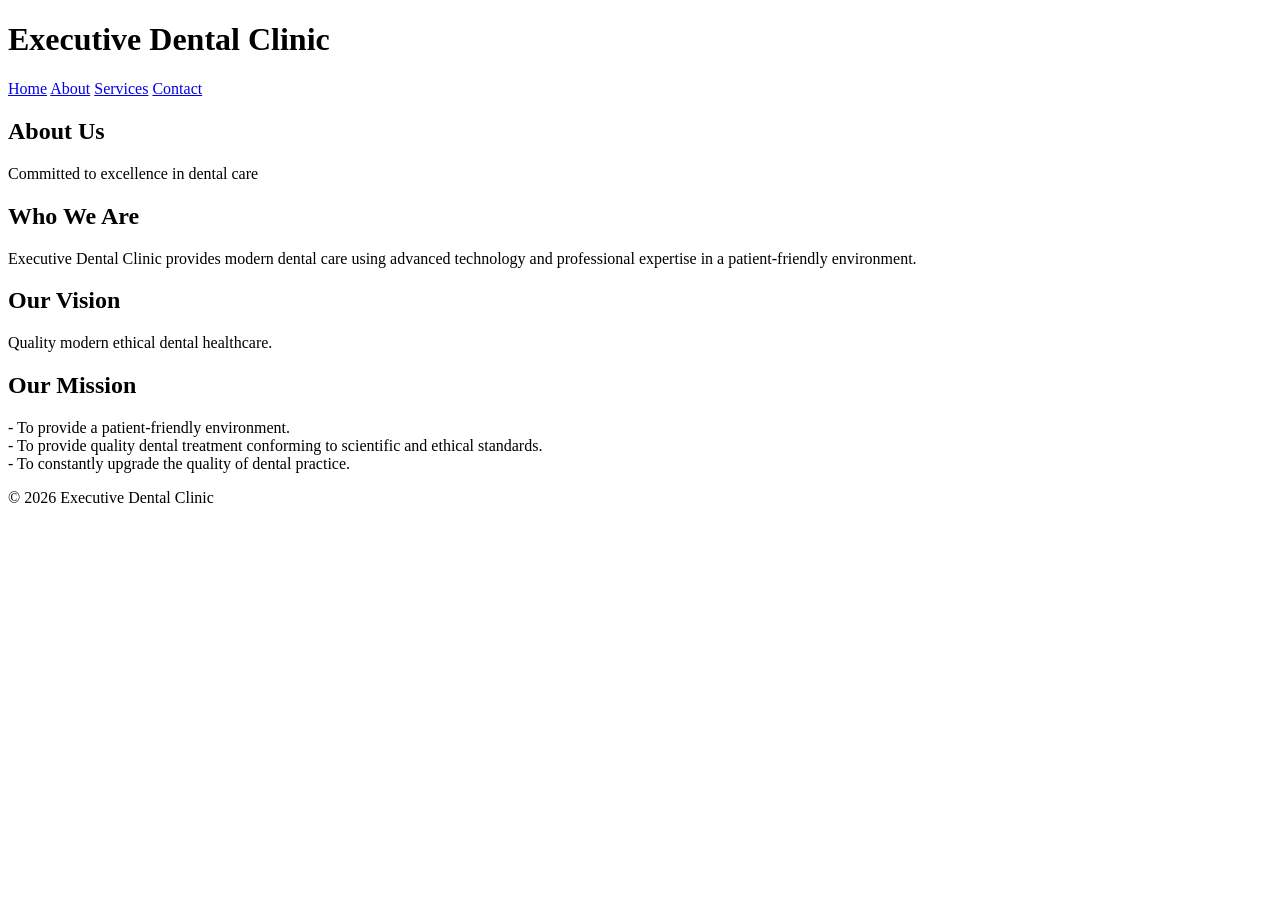
==== about.html @ d6522b9b "Update about.html" ====
<!DOCTYPE html>
<html lang="en">
<head>
    <meta charset="UTF-8">
    <meta name="viewport" content="width=device-width, initial-scale=1.0">
    <title>About - Executive Dental Clinic</title>
    <link rel="stylesheet" href="style.css">
</head>
<body>

<header>
    <h1>Executive Dental Clinic</h1>
    <nav>
        <a href="index.html">Home</a>
        <a href="about.html">About</a>
        <a href="services.html">Services</a>
        <a href="contact.html">Contact</a>
    </nav>
</header>

<section class="hero">
    <h2>About Us</h2>
    <p>Committed to excellence in dental care</p>
</section>

<section class="services">
    <h2>Who We Are</h2>
    <p>
        Executive Dental Clinic provides modern dental care using advanced 
        technology and professional expertise in a patient-friendly environment.
    </p>

    <h2>Our Vision</h2>
    <p>
        Quality modern ethical dental healthcare.
    </p>

    <h2>Our Mission</h2>
    <p>
        - To provide a patient-friendly environment.<br>
        - To provide quality dental treatment conforming to scientific and ethical standards.<br>
        - To constantly upgrade the quality of dental practice.
    </p>
</section>

<footer>
    <p>© 2026 Executive Dental Clinic</p>
</footer>

</body>
</html>
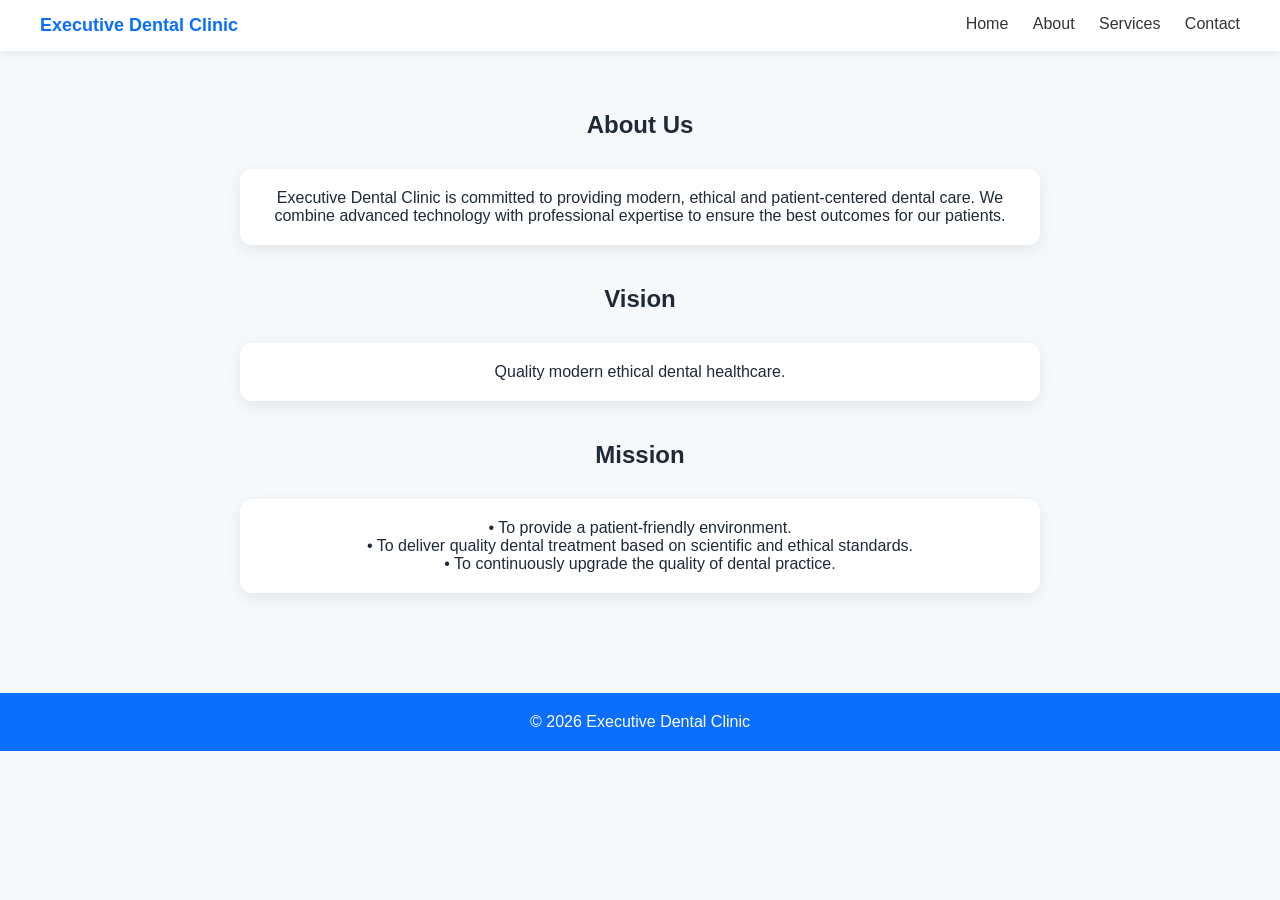
==== commit 80b04714: "Update about.html" ====
--- a/about.html
+++ b/about.html
@@ -1,15 +1,16 @@
 <!DOCTYPE html>
 <html lang="en">
 <head>
-    <meta charset="UTF-8">
-    <meta name="viewport" content="width=device-width, initial-scale=1.0">
-    <title>About - Executive Dental Clinic</title>
-    <link rel="stylesheet" href="style.css">
+<meta charset="UTF-8">
+<meta name="viewport" content="width=device-width, initial-scale=1.0">
+<title>About - Executive Dental Clinic</title>
+<link rel="stylesheet" href="style.css">
 </head>
+
 <body>
 
-<header>
-    <h1>Executive Dental Clinic</h1>
+<header class="navbar">
+    <div class="logo">Executive Dental Clinic</div>
     <nav>
         <a href="index.html">Home</a>
         <a href="about.html">About</a>
@@ -18,29 +19,29 @@
     </nav>
 </header>
 
-<section class="hero">
+<section class="section">
     <h2>About Us</h2>
-    <p>Committed to excellence in dental care</p>
-</section>
 
-<section class="services">
-    <h2>Who We Are</h2>
-    <p>
-        Executive Dental Clinic provides modern dental care using advanced 
-        technology and professional expertise in a patient-friendly environment.
-    </p>
+    <div class="card" style="max-width:800px;margin:auto;">
+        <p>
+            Executive Dental Clinic is committed to providing modern, ethical and patient-centered dental care.
+            We combine advanced technology with professional expertise to ensure the best outcomes for our patients.
+        </p>
+    </div>
 
-    <h2>Our Vision</h2>
-    <p>
-        Quality modern ethical dental healthcare.
-    </p>
+    <h2 style="margin-top:40px;">Vision</h2>
+    <div class="card" style="max-width:800px;margin:auto;">
+        <p>Quality modern ethical dental healthcare.</p>
+    </div>
 
-    <h2>Our Mission</h2>
-    <p>
-        - To provide a patient-friendly environment.<br>
-        - To provide quality dental treatment conforming to scientific and ethical standards.<br>
-        - To constantly upgrade the quality of dental practice.
-    </p>
+    <h2 style="margin-top:40px;">Mission</h2>
+    <div class="card" style="max-width:800px;margin:auto;">
+        <p>
+            • To provide a patient-friendly environment.<br>
+            • To deliver quality dental treatment based on scientific and ethical standards.<br>
+            • To continuously upgrade the quality of dental practice.
+        </p>
+    </div>
 </section>
 
 <footer>
--- a/style.css
+++ b/style.css
@@ -0,0 +1,124 @@
+* {
+    margin: 0;
+    padding: 0;
+    box-sizing: border-box;
+    font-family: 'Inter', sans-serif;
+}
+
+body {
+    background: #f6f9fc;
+    color: #1e2a38;
+}
+
+/* NAVBAR */
+.navbar {
+    position: sticky;
+    top: 0;
+    background: white;
+    display: flex;
+    justify-content: space-between;
+    padding: 15px 40px;
+    box-shadow: 0 2px 10px rgba(0,0,0,0.08);
+    z-index: 1000;
+}
+
+.logo {
+    font-weight: 700;
+    color: #0b6efd;
+    font-size: 18px;
+}
+
+nav a {
+    margin-left: 20px;
+    text-decoration: none;
+    color: #333;
+    font-weight: 500;
+}
+
+nav a:hover {
+    color: #0b6efd;
+}
+
+/* HERO */
+.hero {
+    height: 80vh;
+    background: linear-gradient(rgba(11,110,253,0.7), rgba(11,110,253,0.7)),
+                url('https://images.unsplash.com/photo-1606811841689-23dfddce3e95') center/cover;
+    display: flex;
+    align-items: center;
+    justify-content: center;
+    text-align: center;
+    color: white;
+    padding: 20px;
+}
+
+.hero h1 {
+    font-size: 40px;
+    margin-bottom: 10px;
+}
+
+.hero p {
+    font-size: 18px;
+    margin-bottom: 20px;
+}
+
+.btn {
+    background: white;
+    color: #0b6efd;
+    padding: 12px 20px;
+    text-decoration: none;
+    border-radius: 6px;
+    font-weight: 600;
+}
+
+/* SECTIONS */
+.section {
+    padding: 60px 20px;
+    text-align: center;
+}
+
+.section h2 {
+    margin-bottom: 30px;
+}
+
+/* GRID */
+.grid {
+    display: grid;
+    grid-template-columns: repeat(auto-fit, minmax(200px, 1fr));
+    gap: 20px;
+    max-width: 1000px;
+    margin: auto;
+}
+
+.card {
+    background: white;
+    padding: 20px;
+    border-radius: 12px;
+    box-shadow: 0 5px 15px rgba(0,0,0,0.08);
+    font-weight: 500;
+}
+
+/* FOOTER */
+footer {
+    text-align: center;
+    padding: 20px;
+    background: #0b6efd;
+    color: white;
+    margin-top: 40px;
+}
+
+/* MOBILE */
+@media (max-width: 768px) {
+    .navbar {
+        flex-direction: column;
+        text-align: center;
+    }
+
+    nav {
+        margin-top: 10px;
+    }
+
+    .hero h1 {
+        font-size: 28px;
+    }
+}
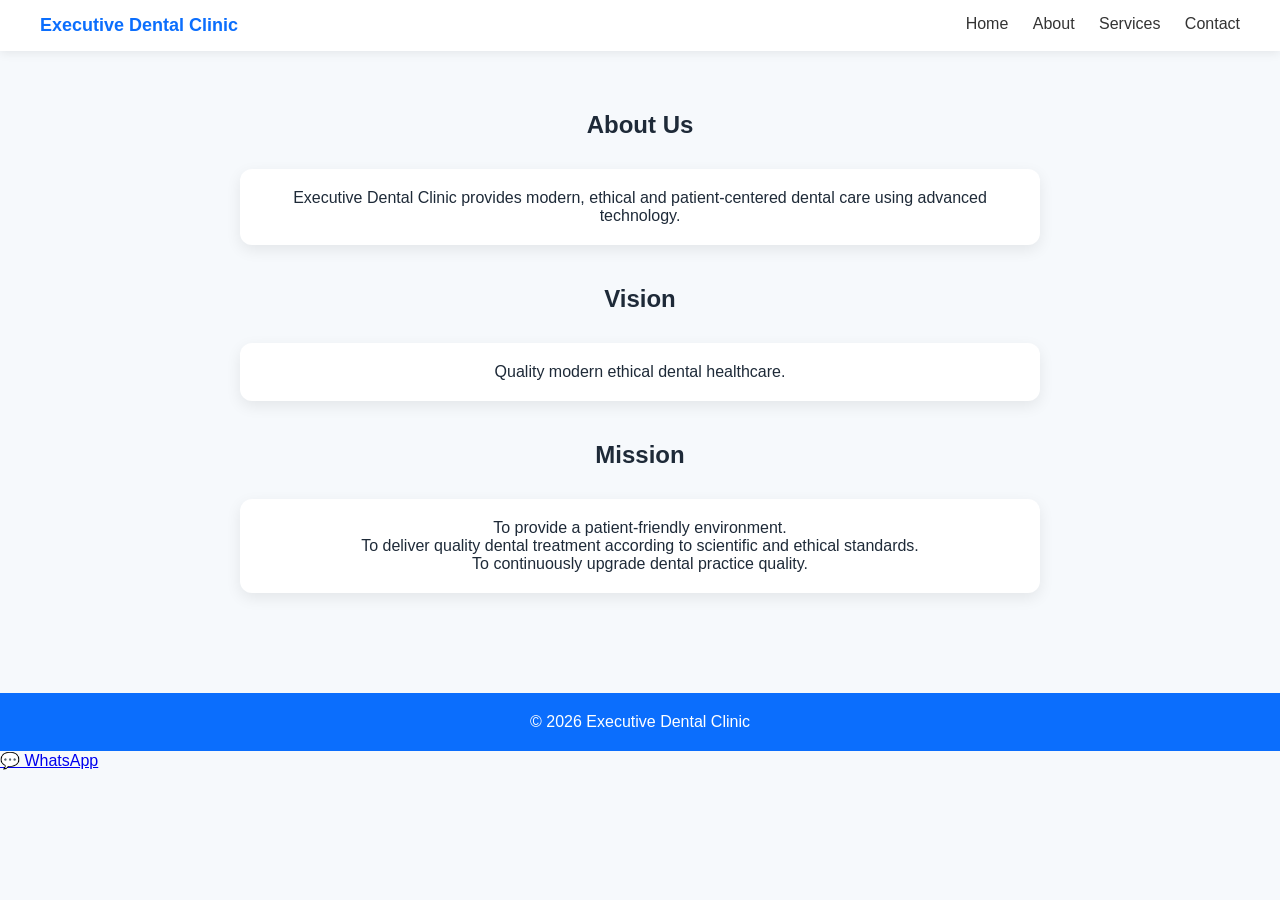
==== commit 5c8f695b: "Revise about page content and add WhatsApp link Updated the content to clarify the services offered " ====
--- a/about.html
+++ b/about.html
@@ -3,7 +3,9 @@
 <head>
 <meta charset="UTF-8">
 <meta name="viewport" content="width=device-width, initial-scale=1.0">
+
 <title>About - Executive Dental Clinic</title>
+
 <link rel="stylesheet" href="style.css">
 </head>
 
@@ -23,24 +25,21 @@
     <h2>About Us</h2>
 
     <div class="card" style="max-width:800px;margin:auto;">
-        <p>
-            Executive Dental Clinic is committed to providing modern, ethical and patient-centered dental care.
-            We combine advanced technology with professional expertise to ensure the best outcomes for our patients.
-        </p>
+        Executive Dental Clinic provides modern, ethical and patient-centered dental care using advanced technology.
     </div>
 
     <h2 style="margin-top:40px;">Vision</h2>
+
     <div class="card" style="max-width:800px;margin:auto;">
-        <p>Quality modern ethical dental healthcare.</p>
+        Quality modern ethical dental healthcare.
     </div>
 
     <h2 style="margin-top:40px;">Mission</h2>
+
     <div class="card" style="max-width:800px;margin:auto;">
-        <p>
-            • To provide a patient-friendly environment.<br>
-            • To deliver quality dental treatment based on scientific and ethical standards.<br>
-            • To continuously upgrade the quality of dental practice.
-        </p>
+        To provide a patient-friendly environment.<br>
+        To deliver quality dental treatment according to scientific and ethical standards.<br>
+        To continuously upgrade dental practice quality.
     </div>
 </section>
 
@@ -48,5 +47,9 @@
     <p>© 2026 Executive Dental Clinic</p>
 </footer>
 
+<a class="whatsapp" href="https://wa.me/2547XXXXXXXX" target="_blank">
+💬 WhatsApp
+</a>
+
 </body>
 </html>
